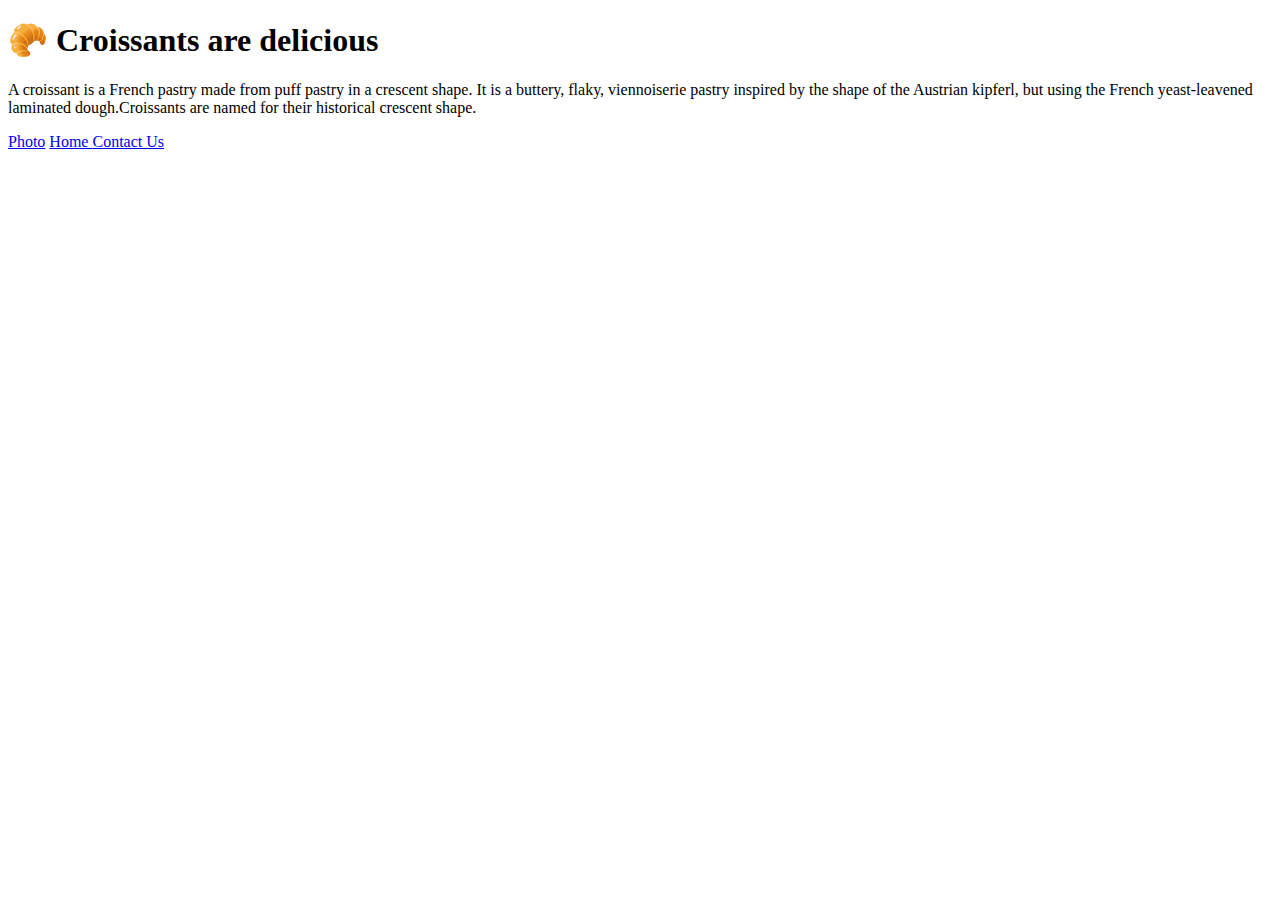
==== Croissant/index.html @ 37809db1 "Added html to homepage" ====
<!DOCTYPE html>
<html lang="en">
<head>
    <meta charset="UTF-8">
    <meta name="viewport" content="width=device-width, initial-scale=1.0">
    <title>Document</title>
</head>
<body>
    <h1> 🥐 Croissants are delicious </h1>

    <p>
        A croissant is a French pastry made from puff pastry in a crescent shape. It is a buttery, flaky, viennoiserie pastry inspired by the shape of the Austrian kipferl, but using the French yeast-leavened laminated dough.Croissants are named for their historical crescent shape.
    </p>

<a href="photo.html">Photo</a> 

<a href="index.html"> Home </a>

<a href="contact.html"> Contact Us </a>
</body>
</html>
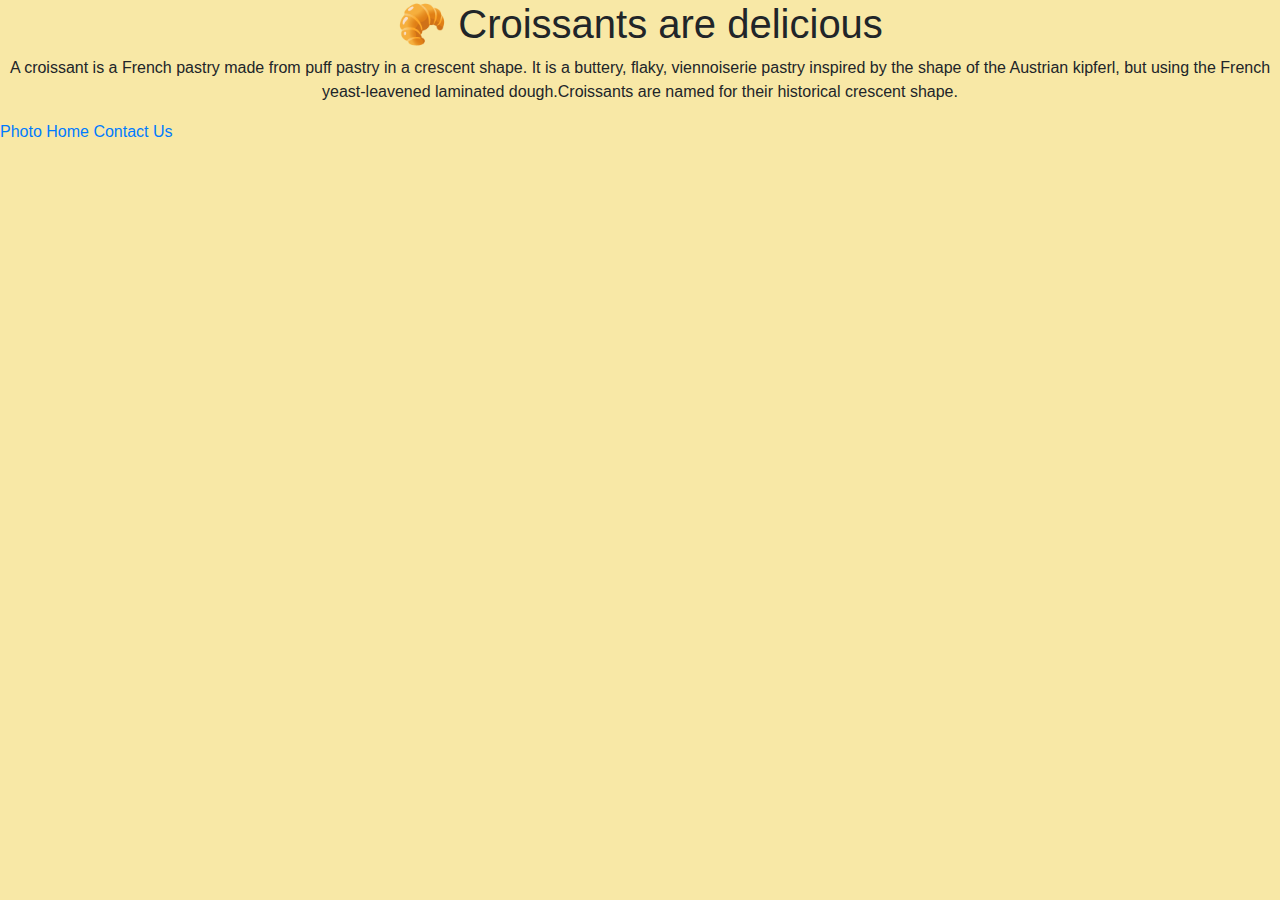
==== commit 9b1f407b: "added css" ====
--- a/Croissant/index.html
+++ b/Croissant/index.html
@@ -1,8 +1,10 @@
 <!DOCTYPE html>
 <html lang="en">
 <head>
+    <link rel="stylesheet" href="https://cdn.jsdelivr.net/npm/bootstrap@4.3.1/dist/css/bootstrap.min.css" integrity="sha384-ggOyR0iXCbMQv3Xipma34MD+dH/1fQ784/j6cY/iJTQUOhcWr7x9JvoRxT2MZw1T" crossorigin="anonymous">
     <meta charset="UTF-8">
     <meta name="viewport" content="width=device-width, initial-scale=1.0">
+    <link rel="stylesheet" href="css/style.css">
     <title>Document</title>
 </head>
 <body>
--- a/Croissant/css/style.css
+++ b/Croissant/css/style.css
@@ -0,0 +1,16 @@
+body {
+    background: #f8e8a6;
+}
+
+h1 {
+    text-align: center;
+}
+
+p {
+    text-align: center;
+}
+
+.image-fluid {
+    max-width: 70%;
+    max-height: 70%
+}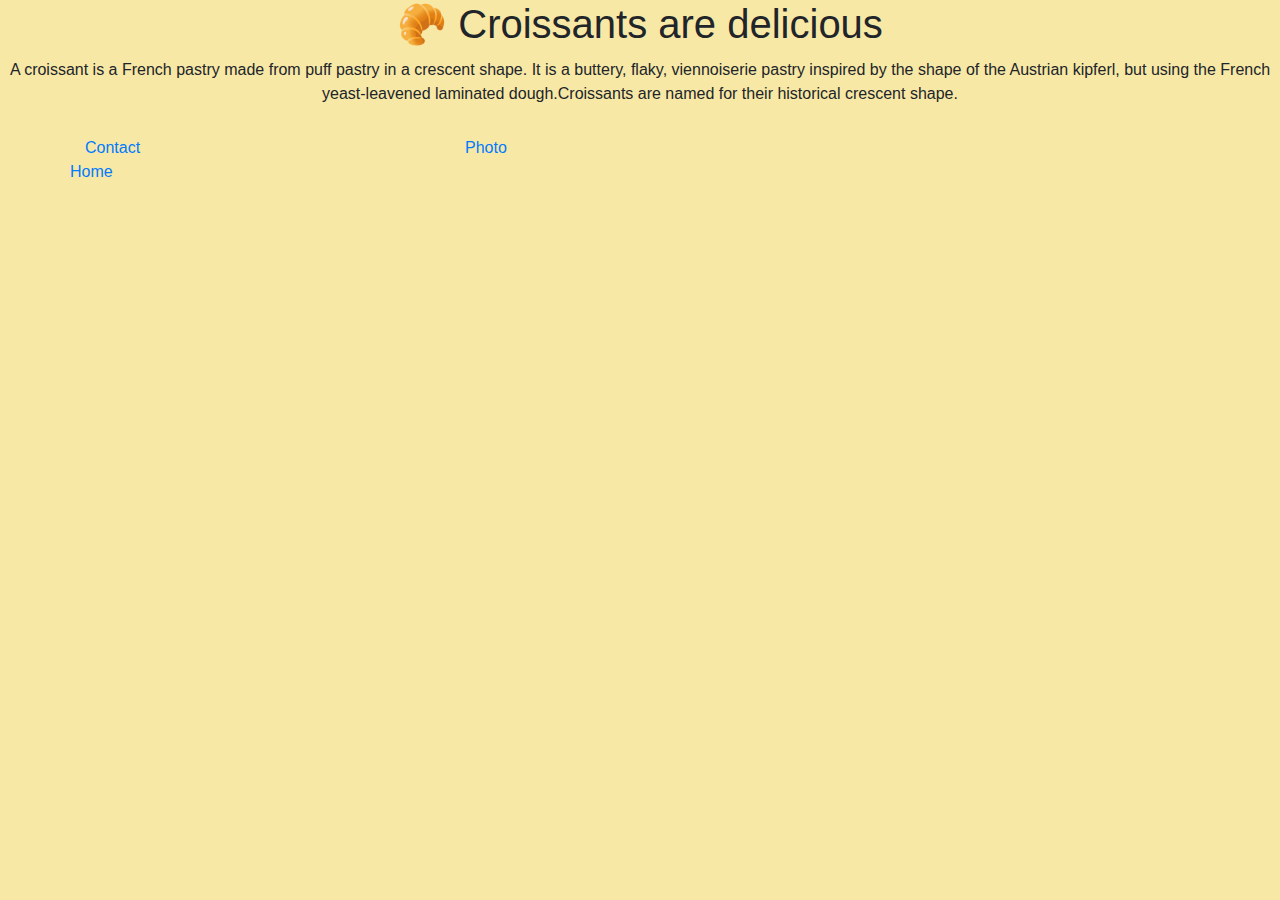
==== commit 749c1a7a: "edited links and added bootstrap" ====
--- a/Croissant/index.html
+++ b/Croissant/index.html
@@ -14,10 +14,13 @@
         A croissant is a French pastry made from puff pastry in a crescent shape. It is a buttery, flaky, viennoiserie pastry inspired by the shape of the Austrian kipferl, but using the French yeast-leavened laminated dough.Croissants are named for their historical crescent shape.
     </p>
 
-<a href="photo.html">Photo</a> 
-
-<a href="index.html"> Home </a>
-
-<a href="contact.html"> Contact Us </a>
+    <div class="container">
+        <div class="row">
+            <div class="contact-link col-4"><a href="contact.html"> Contact</a></div>
+            <div class="photo-link col-4"><a href="photo.html">Photo</a> </div>
+            <div class="home-link col-4"></div><a href="index.html"> Home </a> </div>
+    
+        </div>
+    </div>
 </body>
 </html>--- a/Croissant/css/style.css
+++ b/Croissant/css/style.css
@@ -8,9 +8,16 @@
 
 p {
     text-align: center;
+    margin-top: 10px;
 }
 
-.image-fluid {
-    max-width: 70%;
-    max-height: 70%
+.img-fluid {
+    max-width: 500px;
+    max-height: 500px;
+    align: center;
+
+}
+
+.container {
+    margin-top: 30px;
 }